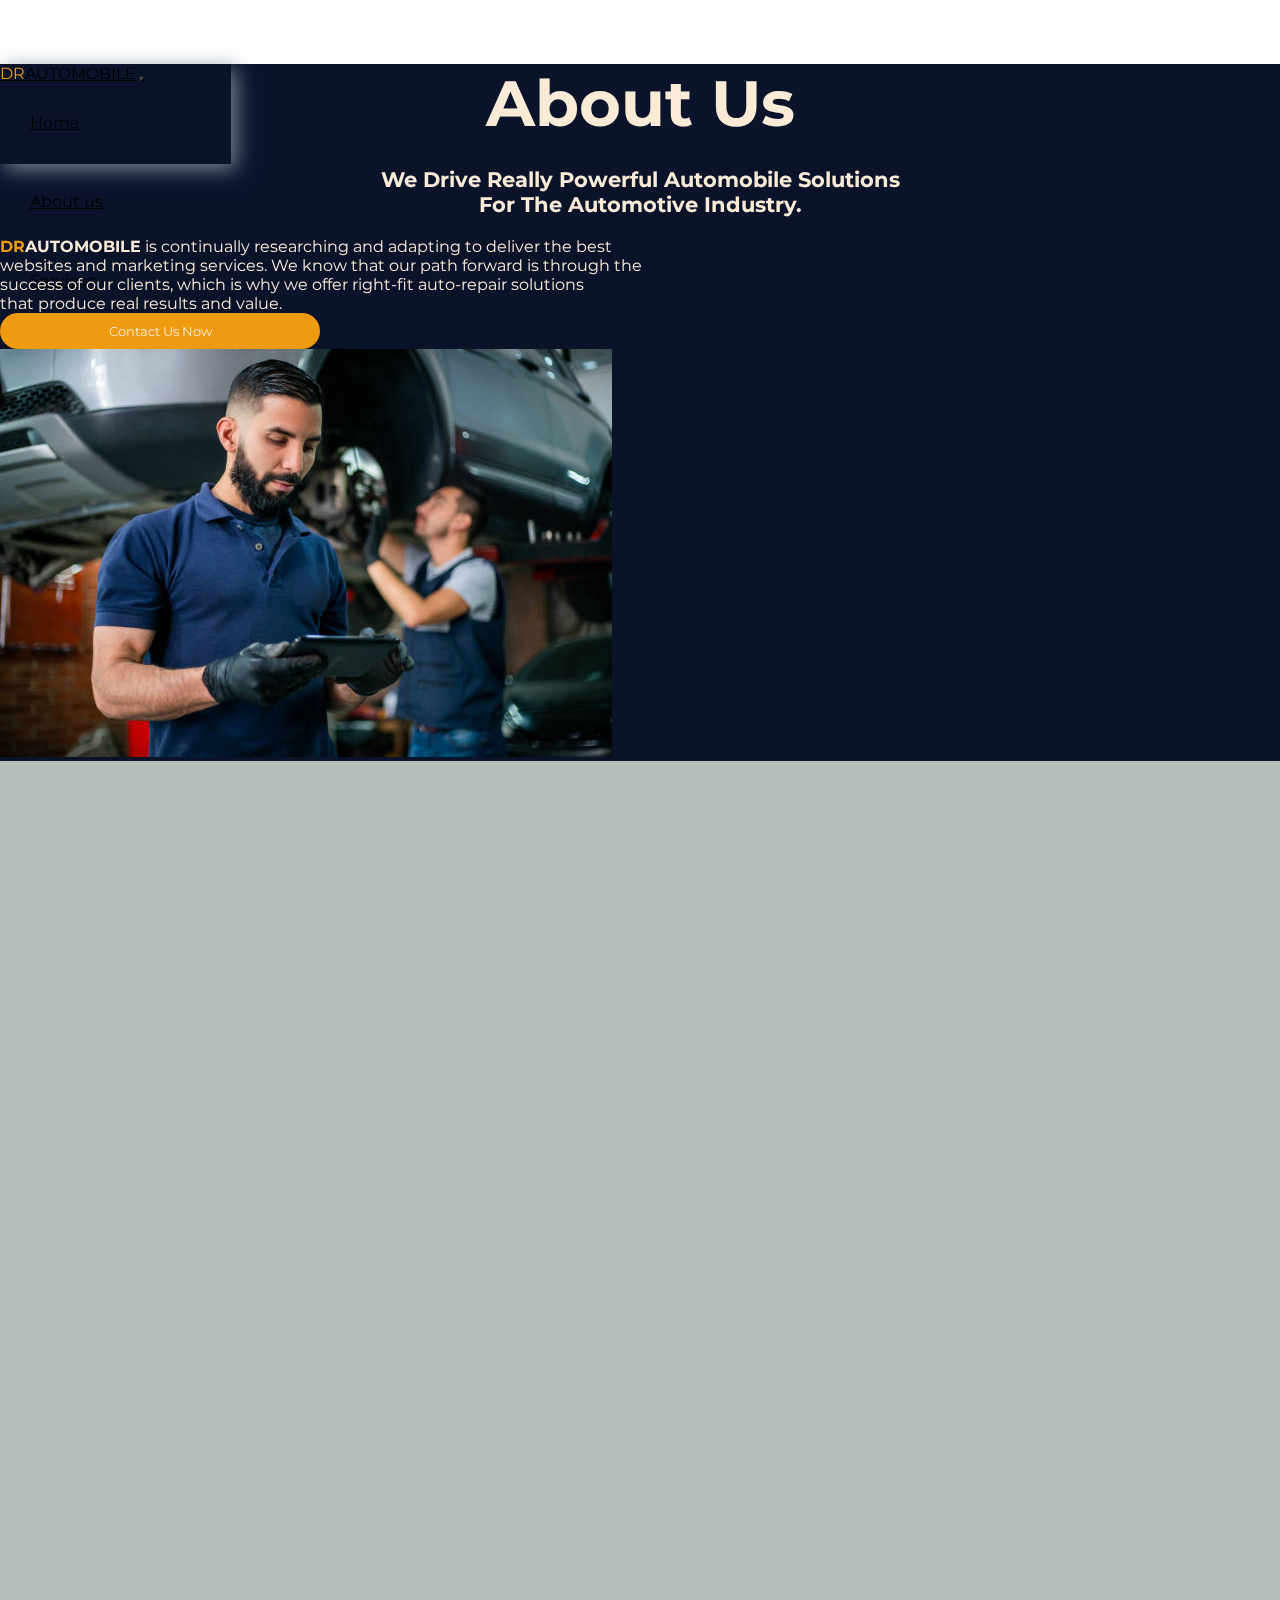
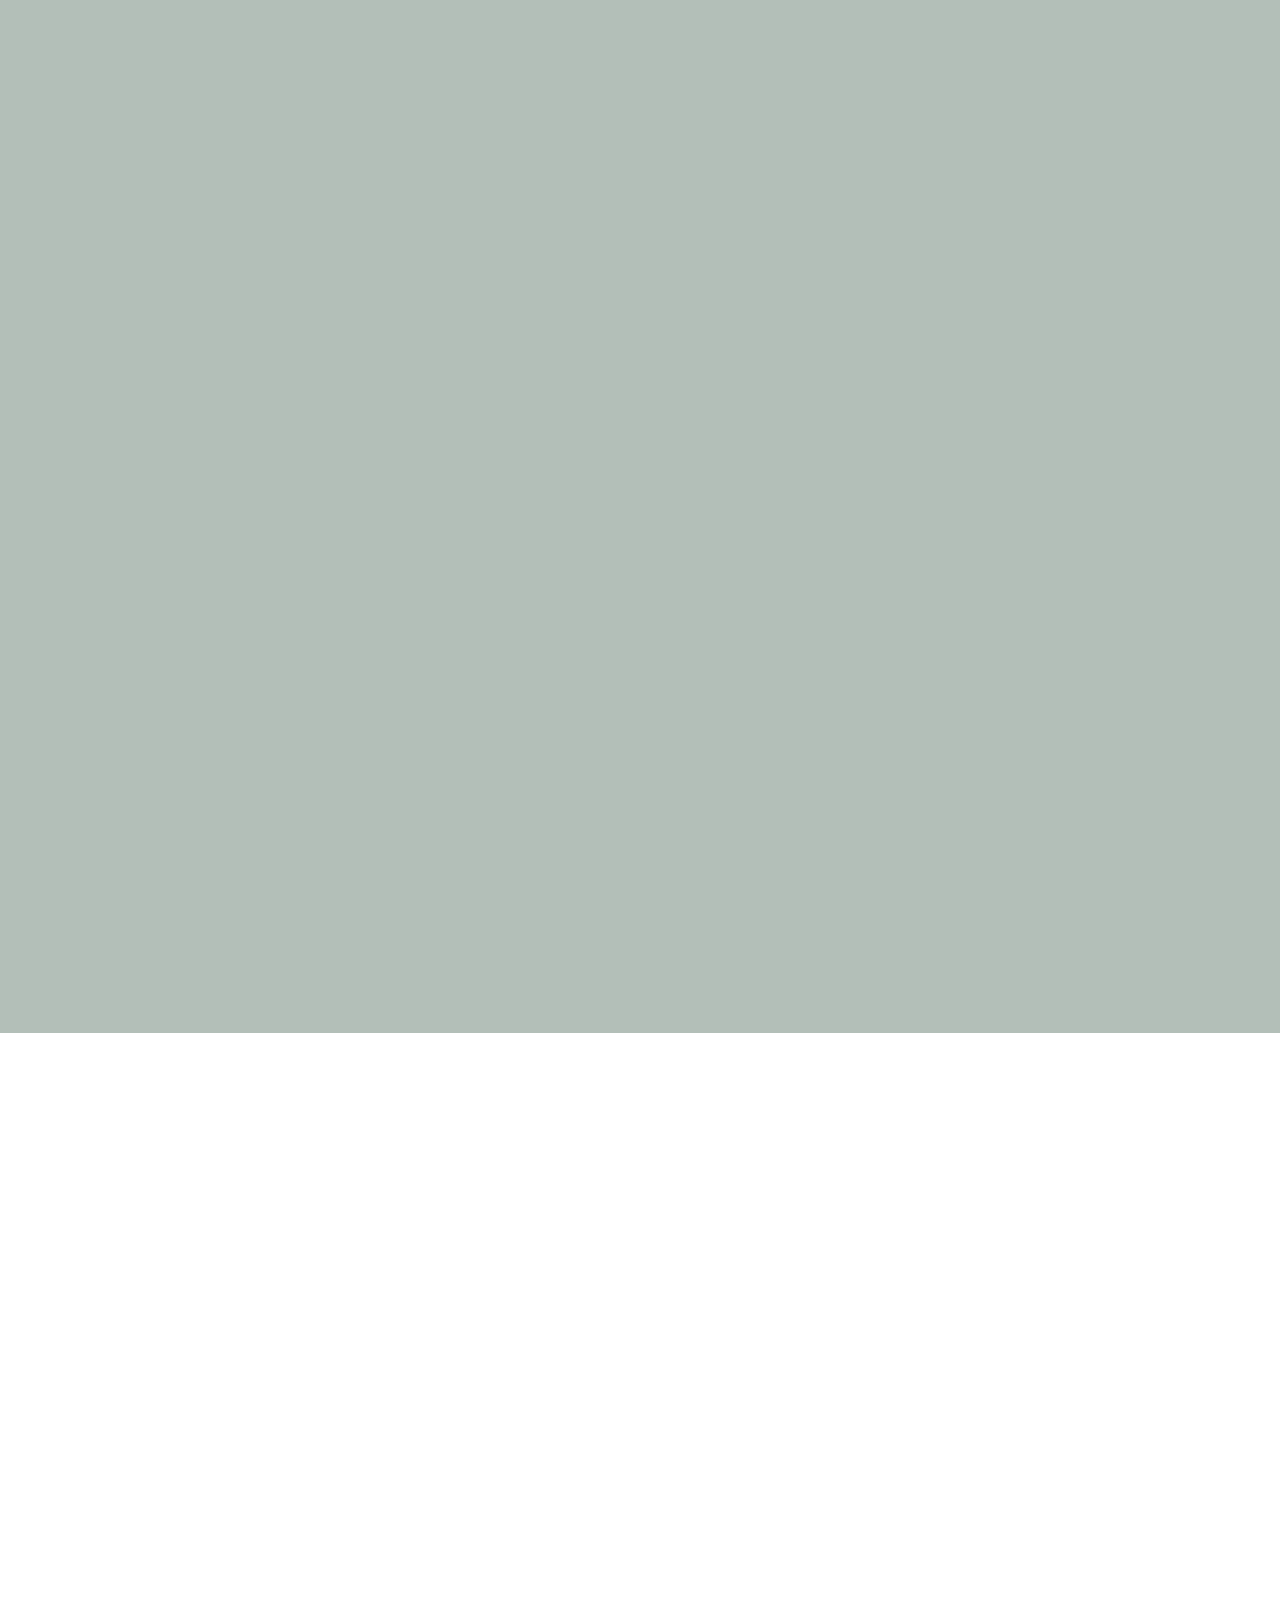
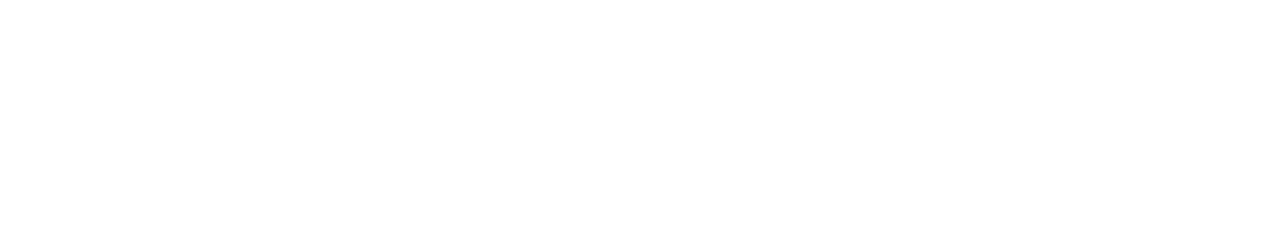
==== about.html @ b2cecc68 "autoshop commit" ====
<!doctype html>
<html lang="en">
  <head>
    <!-- Required meta tags -->
    <meta charset="utf-8">
    <meta name="viewport" content="width=device-width, initial-scale=1">
    <meta name= "keywords" content= "repair, motors, hire, servicing, cars rentals, car partnership, automobile company, DRAUTOMBILE.">
	<meta name= "Description" content= "We started our mechanic with one goal in mind-delivering outstanding repaire services from simple diagonistic to complex work, our team of professionals will review your vehicle in order to pinpoint problems and get you safetly back on the road.">
	<meta name= "author" content= "Mr Kay">

    <!-- Bootstrap CSS -->
    <link href="https://cdn.jsdelivr.net/npm/bootstrap@5.1.3/dist/css/bootstrap.min.css" rel="stylesheet" integrity="sha384-1BmE4kWBq78iYhFldvKuhfTAU6auU8tT94WrHftjDbrCEXSU1oBoqyl2QvZ6jIW3" crossorigin="anonymous">

    <!-- fonts -->
    <link rel="preconnect" href="https://fonts.googleapis.com">
    <link rel="preconnect" href="https://fonts.gstatic.com" crossorigin>
    <link href="https://fonts.googleapis.com/css2?family=Montserrat:ital,wght@0,400;
    0,500;1,500&family=Roboto+Slab:wght@200;300;600&family=Roboto:ital,wght@0,700;1,
    100;1,300&display=swap" rel="stylesheet">

    <link href='https://unpkg.com/boxicons@2.1.4/css/boxicons.min.css' rel='stylesheet'>

    <!-- css -->
    <link href="https://unpkg.com/aos@2.3.1/dist/aos.css" rel="stylesheet">
    <link rel="stylesheet" href="css/auto.css" type="text/css">
    <link rel="stylesheet" href="css/query.css">

    <title>Auto Shop</title>
  </head>
  <body>
    	<!--- Navigation section --->
		<section>
            <nav class="navbar navbar-expand-lg">
                <div class="container">
                  <a class="navbar-brand" href="index.html"><span>DR</span>AUTOMOBILE</a>
                  <button class="navbar-toggler" type="button" data-bs-toggle="collapse" data-bs-target="#navbarNav" aria-controls="navbarNav" aria-expanded="false" aria-label="Toggle navigation">
                    <span class="navbar-toggler-icon"></span>
                  </button>
                  <div class="collapse navbar-collapse" id="navbarNav">
                    <ul class="navbar-nav mx-auto">
                      <li class="nav-item">
                        <a class="nav-link active" aria-current="page" href="index.html">Home</a>
                      </li>
                      <li class="nav-item">
                        <a class="nav-link" href="about.html">About us</a>
                      </li>
                      <li class="nav-item">
                        <a class="nav-link" href="services.html">Services</a>
                      </li>
                    </ul>
                    <div class= "number">
                        <p>Drautomile@gmail.com</p>
                    </div>
                  </div>
                </div>
              </nav>
            </section>	

        <!-- about section -->
        <section class="about-us">
            <div class="container">
                <div class="row">
                    <div class="col-md-6">
                        <div class= "text-center">
                            <div class= "about-text"  data-aos="fade-right">
                                <h2 class= "about">About Us</h2>
                                <h5>We Drive Really Powerful Automobile Solutions<br> For The Automotive Industry.</h5>
                                <p class="para2">
                                    <b><span>DR</span>AUTOMOBILE</b> is continually researching and adapting to deliver the best<br>
                                    websites and marketing services. We know that our path forward is through the<br>
                                    success of our clients, which is why we offer right-fit auto-repair solutions<br>
                                    that produce real results and value. 
                                </p>
                                <a href= "services.html"><input type= "button" value= "Contact Us Now" class= "button mb-3"></a>
                            </div>
                        </div>
                    </div>
                    <div class="col-md-6"  data-aos="fade-left">
                        <img src= "images/about1.jpg" alt= "about photo" class="img-fluid img">   
                    </div>
                </div>
            </div>
        </section>

        <!-- about content -->
        <section class="about-content">
            <div class="container">
                <div class="row" data-aos="fade-up">
                    <div class="col-md">
                        <div class= "text">
                            <h3 class="text-title">Who We Are</h3>
                            <p>
                                We started our mechanic with one goal in mind-delivering outstanding repaire services<br>
                                from simple diagonistic to complex work, our team of professionals will review your<br>
                                vehicle in order to pinpoint problems and get you safetly back on the road. we gura-<br>
                                nty transpareancy throughout the process and provide top quality work at fair price.
                            </p>
                        </div>
                    </div>
                </div>
                <div class="row g-3" data-aos="fade-up">
                    <h2 class="team-head">Our Experts</h2>
                    <div class="col-md-3">
                        <div class="team_members">
                            <img src="images/team7.jpg" class="img-fluid" alt="...">
                            <div class="titles">
                                <h5 class="card-title">Carol Benson</h5>
                                <p class="card-text text-center">PR Manager</p>
                                <div class="icons">
                                    <i class='bx bxl-facebook-circle icon'></i>
                                    <i class='bx bxl-instagram icon'></i>
                                    <i class='bx bxl-twitter icon'></i>
                                </div>
                            </div>
                        </div>
            
                    </div>
                    <div class="col-md-3">
                        <div class="team_members">
                            <img src="images/team6.jpg" class="img-fluid" alt="...">
                            <div class="titles">
                                <h5 class="card-title">Amaka Andrew</h5>
                                <p class="card-text text-center">Front Desk</p>
                                <div class="icons">
                                    <i class='bx bxl-facebook-circle icon'></i>
                                    <i class='bx bxl-instagram icon'></i>
                                    <i class='bx bxl-twitter icon'></i>
                                </div>
                            </div>
                        </div>
                       
                    </div>
                    <div class="col-md-3">
                        <div class="team_members">
                            <img src="images/team4.jpg" class="img-fluid" alt="...">
                            <div class="titles">
                                <h5 class="card-title">Clark Philips</h5>
                                <p class="card-text text-center">Interior Designer</p>
                                <div class="icons">
                                    <i class='bx bxl-facebook-circle icon'></i>
                                    <i class='bx bxl-instagram icon'></i>
                                    <i class='bx bxl-twitter icon'></i>
                                </div>
                            </div>
                        </div>
                       
                    </div>
                    <div class="col-md-3">
                        <div class="team_members">
                            <img src="images/team5.jpg" class="img-fluid" alt="...">
                            <div class="titles">
                                <h5 class="card-title">Ryan James</h5>
                                <p class="card-text text-center">CEO</p>
                                <div class="icons">
                                    <i class='bx bxl-facebook-circle icon'></i>
                                    <i class='bx bxl-instagram icon'></i>
                                    <i class='bx bxl-twitter icon'></i>
                                </div>
                            </div>
                        </div>
                       
                    </div>
                </div>
            </div>
        </section>
      
        <!--- footer section --->
		<section class="footer_content" data-aos="fade-up">
			<footer>
				<div class="container">
					<div class="row">
						<div class="col-md-4 mt-4">
							<h4>Our Services</h4>
							<p>Mechanics</p>
							<p>Car Checks</p>
							<p>Oil and Breaks Check</p>
							<p>Breakdown Service</p>
							<p>Tire Change</p>
							<p>Battery Change</p>
						</div>
						<div class="col-md-4 mt-4">
							<h4>opening Hours</h4>
							<p>Mon-Fri: 7am - 11pm</p>
							<p>Sat-Sun: 8am - 3pm</p>
							<i class='bx bxl-facebook-circle icon'></i>
							<i class='bx bxl-instagram icon'></i>
							<i class='bx bxl-twitter icon'></i>
						</div>
						<div class="col-md-4 mt-4">
							<h4>Contact Us</h4>
							<p>longman Street New Extention<br>
								Nigeria.
							</p>
							<p>tel: +223 098-989<br>
									+223 543-878
							</p>
							<b class= "bold"><p><span>DR</span>AUTOMOBILE</p></b>
						</div>
					</div>
				</div>
			</footer>
		</section>	
    
    <!-- Option 1: Bootstrap Bundle with Popper -->
    <script src="https://cdn.jsdelivr.net/npm/bootstrap@5.1.3/dist/js/bootstrap.bundle.min.js" integrity="sha384-ka7Sk0Gln4gmtz2MlQnikT1wXgYsOg+OMhuP+IlRH9sENBO0LRn5q+8nbTov4+1p" crossorigin="anonymous"></script>
    <script src="https://unpkg.com/aos@2.3.1/dist/aos.js"></script>
    <script>
        AOS.init();
    </script>
  </body>
</html>
---- css/auto.css ----
/*Kay Koddit*/
*{
	padding: 0;
	margin: 0;
	box-sizing: border-box;
	font-family: Montserrat, "roboto-slab", roboto;
}

html{
    scroll-behavior: smooth;
}

/*navigation section*/
.navbar-toggler{
    background-color: #ef9b0f;
}
nav{
	height: 100px;
	box-shadow: 5px 5px 20px lightslategrey;
	position: fixed;
}
.navbar-brand{
	color: #000;
}
.navbar-brand:hover{
	color: #000;
}

.nav-item a{
	color: #000;
}
.nav-item a:hover{
	color: #ef9b0f;
}
ul li{
	
	padding: 30px;
}

span{
	color: #ef9b0f;
}

.logo{
	padding: 20px;
}

.number{
	padding: 20px;
	color: #000;
	cursor: pointer;
}

button a{
	text-decoration: none;
	color: #000;
}
button a:hover{
	color: antiquewhite;
}
.banner{
	height: 400px;
	background-image:url('../images/bannerone.jpg');
	background-repeat: no-repeat;
	background-size: cover;
	/* background-position: left top; */
	background-attachment: fixed;
}

.overlay{
	height: 400px;
	background-color: rgba(0, 0, 0, 0.6);
}

.mechanic{
	text-align: center;
	margin-top: 2em;
	color: white;
	font-size: 4em;
	text-shadow: 5px 5px 10px #020202;
}

.wrapper{
	display: flex;
	justify-content: center;
}
.wrapper{
	background-color: #0B132B;
	height: 165px;
}

.box{
	color: #fff;
	font-size: 24px;
	text-align: center;

}

.color1{
	background-color: #F8F7F9;
	color: #000;
}

.color2{
	background-color: #b3bfb8;
	color: #000;
}

.color3{
	background-color: #7e8d85;
	color: #000;
}

i{
	margin-top: 30px;
	
}

.boxtag{
	margin-top: 40px;
	font-weight: 300;
}

/*content section*/
.content{
    color: antiquewhite;
	padding-top: 10px;
	min-height: 300px;
	text-align: center;
	background-color: #1C2541;
}

h3{
	font-size: 32px;
	margin-top: 40px;
}

.para1{
	margin-top: 30px;
	font-size: 18px;
}

.btns{
	padding: 15px;
	width: 15%;
	margin-top: 25px;
	border-radius: 30px;
	border: none;
	background-color: #ef9b0f;
	margin-bottom: 10px;
}

button:hover{
	border: 1px solid #ef9b0f;
	background-color: transparent;
	color: antiquewhite;
}

/*footer section*/

footer{
	text-align: center;
}
hr{
	width: 80%;
	margin: auto !important;
}

.footer_content{

 bottom: 0;

	background-color: #0B132B;
	color: antiquewhite;	
}

h4{
	font-size: 1.5em;
	margin-top: 30px;
}

p{
	margin-top: 20px;
}

.icon{
	width: 30px;
	text-align: center;
	font-size: 30px;
}


/*About section*/
.about-content{
    background-color: #7D7C7A;
}
.img{
    height: 100%;
}
.about-us{
	background-color: #0B132B;
    color: antiquewhite;
}

.about{
	text-align: center;
	margin-top: 4rem;
	color: antiquewhite;
	font-size: 4em;
	text-shadow: 5px 5px 10px transparent;
}

h5{
    font-size: 1.3em;
	margin-top: 1.2em;
	text-align: center;
}

.para2{
    text-align: start;
	font-size: 1em;
}

.button{
    color: antiquewhite;
    padding: 10px;
	width: 25%;
	border-radius: 30px;
	border: none;
	background-color: #ef9b0f;
}

.button:hover{
    border: 2px solid #ef9b0f;
	background-color: transparent;
	color: #ef9b0f;
}

.about-content{
	background-color: #b3bfb8;
	text-align: center;
	padding-top: 20px;
}
.text{
    text-align: center;
}
.team-head{
    font-weight: 700;
    text-shadow: 2px 2px 2px #7D7C7A;
}

.team_members{
    position: relative;
}

.titles{
    width: 100%;
    height: 100%;
    left: 0;
    top: 0;
    position: absolute;
    background: rgba(0, 0, 0, 0.6);
    opacity: 0;
    transition: 0.6s;
}
.titles:hover{
    opacity: 1;
}
.titles > *{
    transform: translateY(10px);
    transition: 0.6s
}
.titles:hover > *{
    transform: translateY(0px);
}
.titles .icons{
    color: antiquewhite;
}
.titles .card-title{
    color: antiquewhite;
}
.titles .card-text{
    color: antiquewhite;
}
.section{
    background-color: #ef9b0f;
    color: antiquewhite;
    
}


/*service section*/

.banner2{
	height: 400px;
	background-image:url('../images/bvb.jpg');
	background-repeat: no-repeat;
	background-size: cover;
	/* background-position: left top; */
	background-attachment: fixed;
	
}

.overlay{
	height: 100%;
	background-color: rgba(0, 0, 0, 0.7);
	padding: 0px;
	margin: 0px;
}

/*service section*/
.service-head{
	color: #fff;
	text-align: center;
	padding-top: 5em;
	font-size: 30px;
	padding-bottom: 20px;

}

 .service-items{
	background-color: #0B132B;
    color: antiquewhite;
}
.param{
    text-align: center;
}
/*
.service-items:hover{
	box-shadow: 5px 5px 30px #7e8d85;
}

.service-section{
	padding-top: 40px;
	background-color: #b3bfb8;
} */

.service-header{
	text-align: center;
	font-size: 3em;
	text-shadow: 2px 2px 2px #7D7C7A;
}

.service{
	padding-top: 30px;
}

.service-heading{
	font-weight: 400px;
}


.contact-header{
	padding-top: 30px;
	text-align: center;
	font-size: 3em;
	text-shadow: 5px 5px 10px transparent;
}
---- css/query.css ----
@media(max-width: 500px){
    .banner{
        height: 400px;
        background-image:url('../images/eeet.jpg');
        background-repeat: no-repeat;
        background-size: cover;
        /* background-position: left top; */
        background-attachment: fixed;
    }

    .number{
        color: #fff;
        font-size: 1.3em;
    }
    .mechanic{
        margin-top: 10rem;
        font-size: 2em;
    }
    .nav-item a{
        font-size: 1.3em;
        color: #fff;
    }
    .nav-item a:hover{
        color: #ef9b0f;
    }
    .content{
        margin-top: 18rem;
    }
    .para1{
        text-align: start;
    }
    .btns{
        width: 40%;
    }

    /* about us */
    h5{
        font-size: 1.2em;
    }
    .about{
        font-size: 2.5em;
    }
    .para2{
        font-size: 1.1em;
    }
    .button{
        width: 35%;
    }
    .text{
        text-align: start;
    }
    .text-title{
        text-align: center;
    }
    .contact-btn{
        margin-bottom: 1em;
    }
}
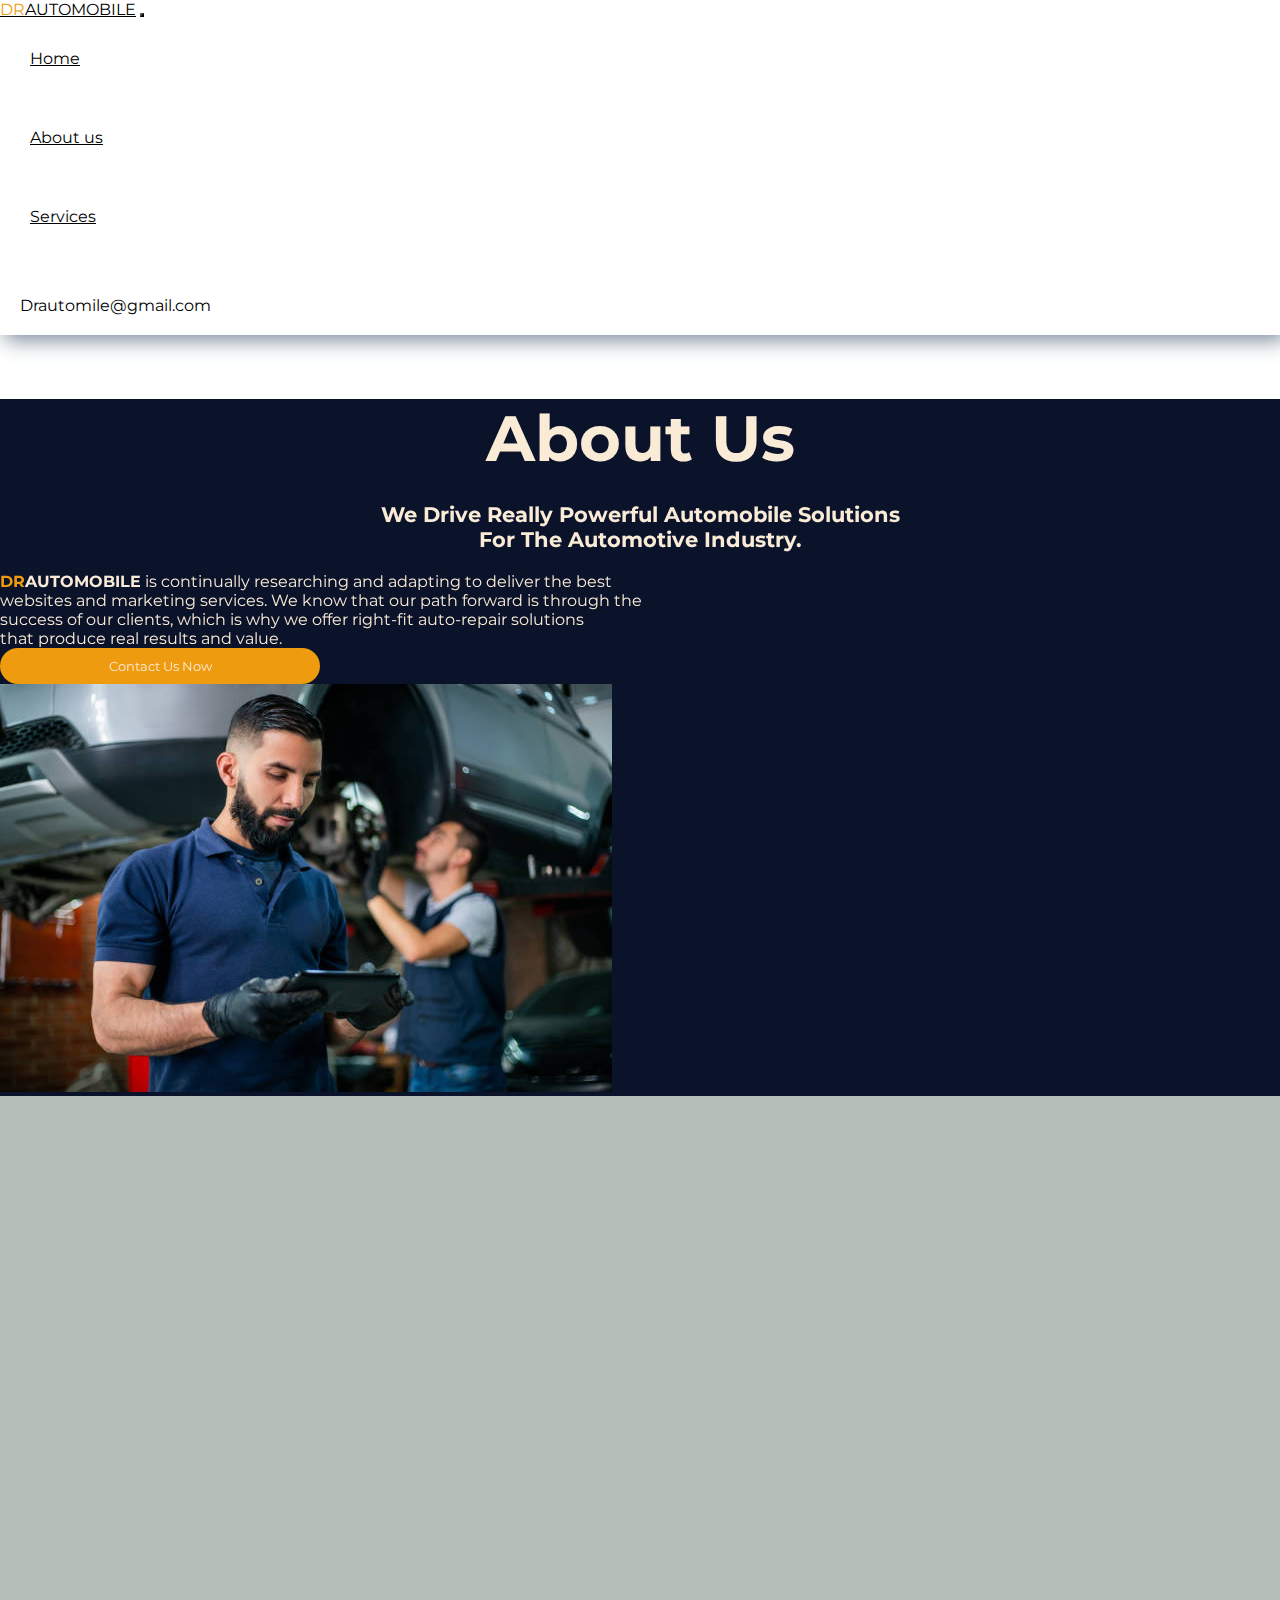
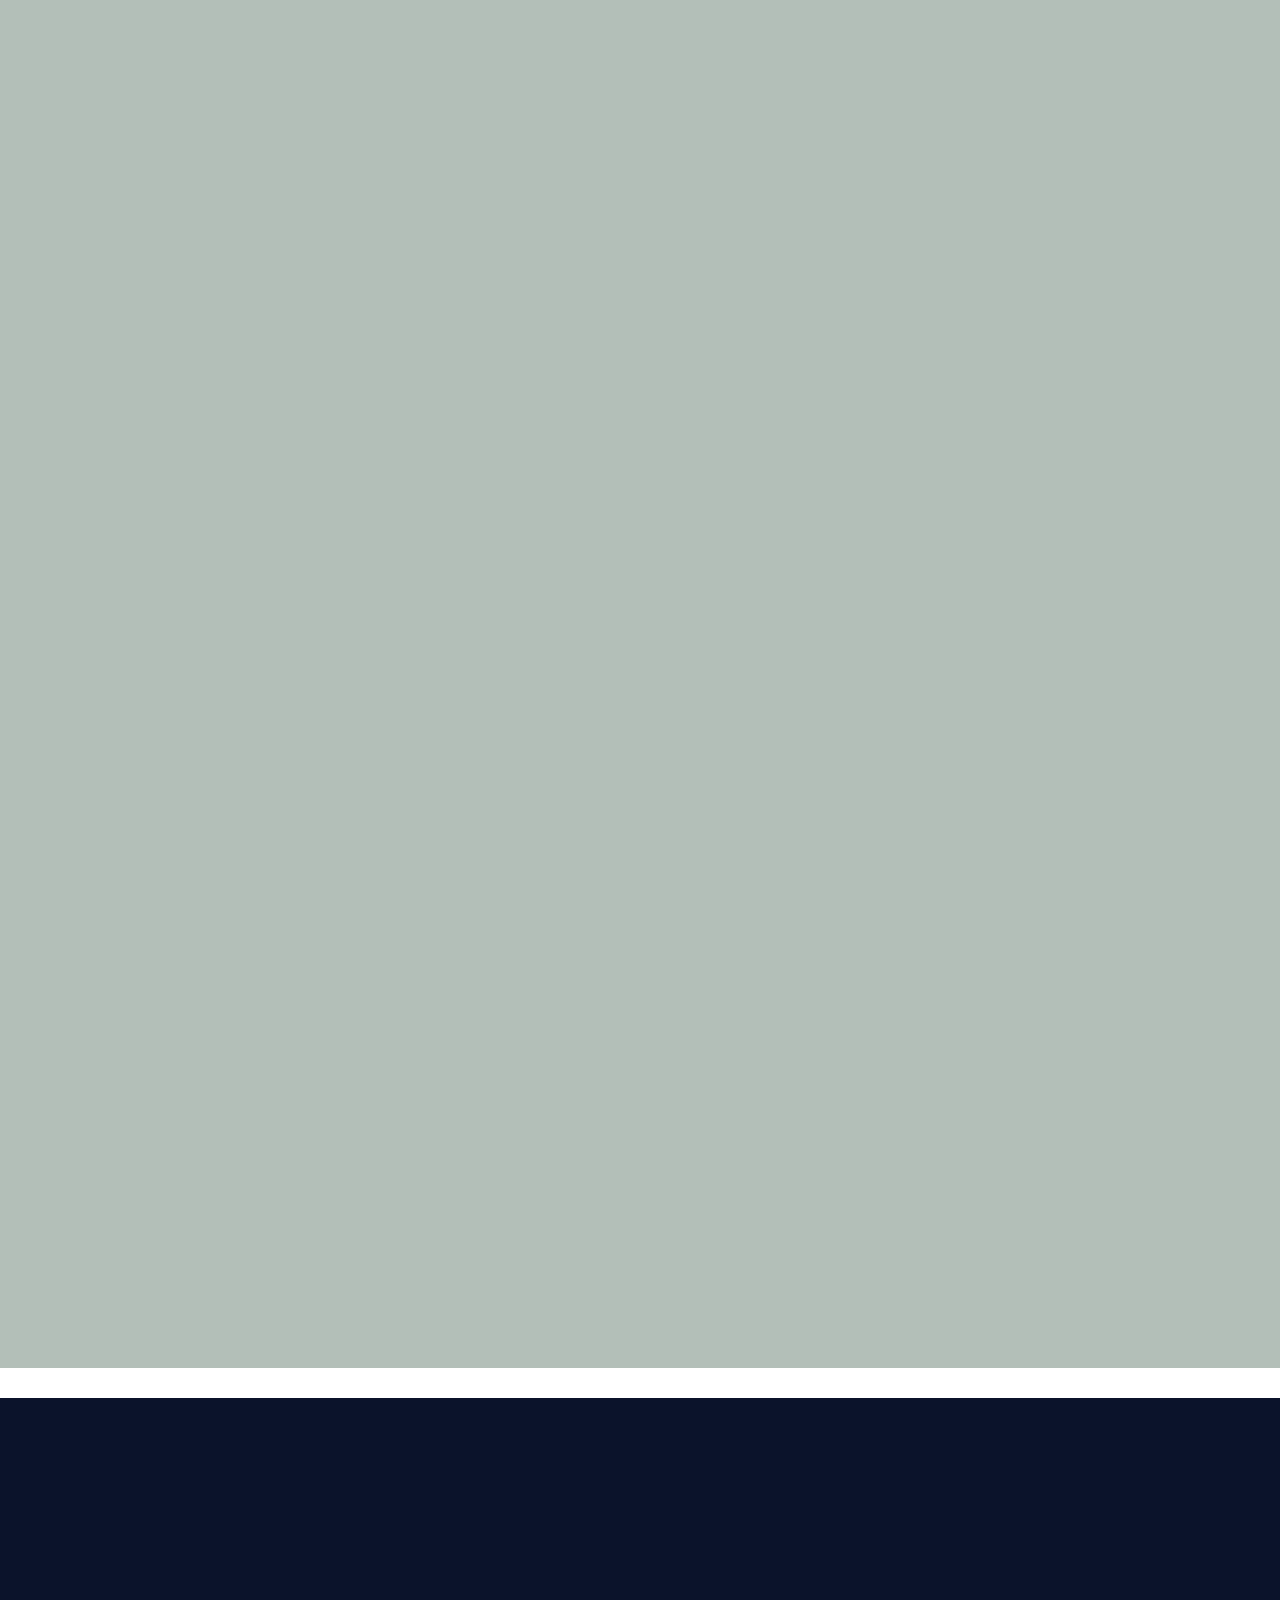
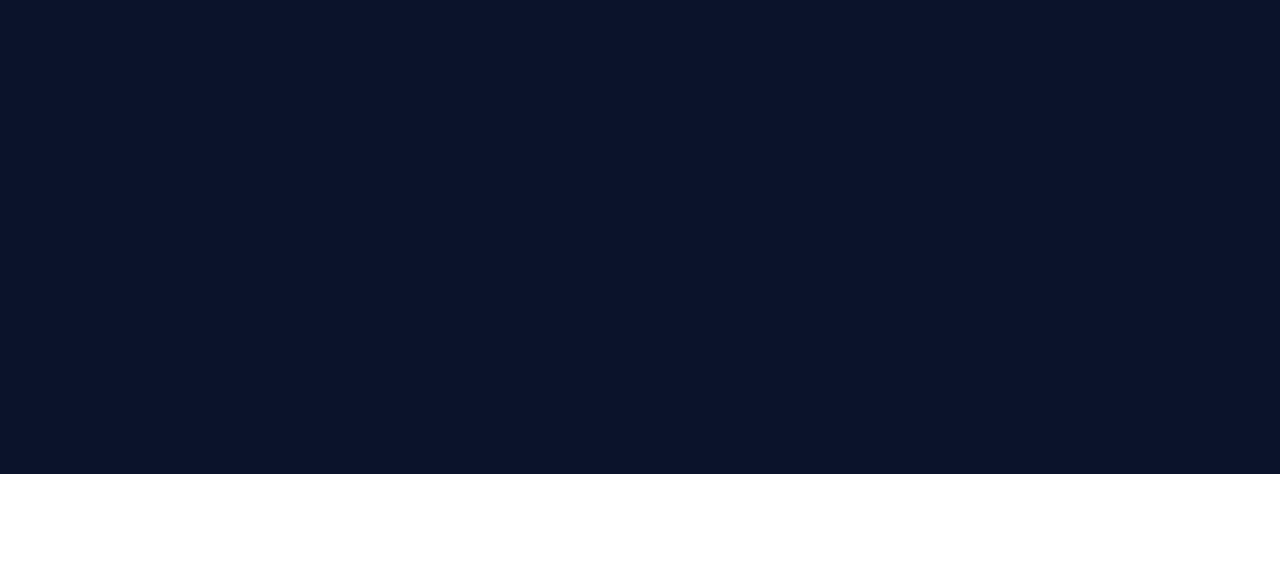
==== commit 616837e8: "autoshop second commit" ====
--- a/about.html
+++ b/about.html
@@ -30,26 +30,26 @@
   <body>
     	<!--- Navigation section --->
 		<section>
-            <nav class="navbar navbar-expand-lg">
+            <nav class="navbar navbar-expand-lg bg-about">
                 <div class="container">
-                  <a class="navbar-brand" href="index.html"><span>DR</span>AUTOMOBILE</a>
+                  <a class="navbar-brand navbar-logo" href="index.html"><span class="about-span">DR</span>AUTOMOBILE</a>
                   <button class="navbar-toggler" type="button" data-bs-toggle="collapse" data-bs-target="#navbarNav" aria-controls="navbarNav" aria-expanded="false" aria-label="Toggle navigation">
                     <span class="navbar-toggler-icon"></span>
                   </button>
-                  <div class="collapse navbar-collapse" id="navbarNav">
-                    <ul class="navbar-nav mx-auto">
-                      <li class="nav-item">
+                  <div class="collapse navbar-collapse bg" id="navbarNav">
+                    <ul class="navbar-nav mx-auto nav-content">
+                      <li class="nav-item item">
                         <a class="nav-link active" aria-current="page" href="index.html">Home</a>
                       </li>
-                      <li class="nav-item">
+                      <li class="nav-item item">
                         <a class="nav-link" href="about.html">About us</a>
                       </li>
-                      <li class="nav-item">
+                      <li class="nav-item item">
                         <a class="nav-link" href="services.html">Services</a>
                       </li>
                     </ul>
                     <div class= "number">
-                        <p>Drautomile@gmail.com</p>
+                        <p class="email about-email">Drautomile@gmail.com</p>
                     </div>
                   </div>
                 </div>
@@ -62,7 +62,7 @@
                 <div class="row">
                     <div class="col-md-6">
                         <div class= "text-center">
-                            <div class= "about-text"  data-aos="fade-right">
+                            <div class= "about-text" data-aos="zoom-in">
                                 <h2 class= "about">About Us</h2>
                                 <h5>We Drive Really Powerful Automobile Solutions<br> For The Automotive Industry.</h5>
                                 <p class="para2">
@@ -75,8 +75,10 @@
                             </div>
                         </div>
                     </div>
-                    <div class="col-md-6"  data-aos="fade-left">
-                        <img src= "images/about1.jpg" alt= "about photo" class="img-fluid img">   
+                    <div class="col-md-6">
+                        <div class="image" data-aos="zoom-in-up">
+                            <img src="images/about1.jpg" class="img-fluid" alt="...">
+                        </div>
                     </div>
                 </div>
             </div>
@@ -165,10 +167,10 @@
         </section>
       
         <!--- footer section --->
-		<section class="footer_content" data-aos="fade-up">
+		<section class="footer_content">
 			<footer>
 				<div class="container">
-					<div class="row">
+					<div class="row" data-aos="fade-up">
 						<div class="col-md-4 mt-4">
 							<h4>Our Services</h4>
 							<p>Mechanics</p>
--- a/css/auto.css
+++ b/css/auto.css
@@ -5,19 +5,15 @@
 	box-sizing: border-box;
 	font-family: Montserrat, "roboto-slab", roboto;
 }
-
-html{
-    scroll-behavior: smooth;
-}
-
 /*navigation section*/
 .navbar-toggler{
     background-color: #ef9b0f;
 }
+.navbar-toggler:focus{
+	box-shadow: none;
+}
 nav{
-	height: 100px;
 	box-shadow: 5px 5px 20px lightslategrey;
-	position: fixed;
 }
 .navbar-brand{
 	color: #000;
@@ -85,7 +81,7 @@
 	justify-content: center;
 }
 .wrapper{
-	background-color: #0B132B;
+	background-color: #0b132b;
 	height: 165px;
 }
 
@@ -194,9 +190,7 @@
 .about-content{
     background-color: #7D7C7A;
 }
-.img{
-    height: 100%;
-}
+
 .about-us{
 	background-color: #0B132B;
     color: antiquewhite;
--- a/css/query.css
+++ b/css/query.css
@@ -1,4 +1,31 @@
 @media(max-width: 500px){
+    nav{
+        background-color: #0b132b;
+    }
+    .email{
+        color: #ef9b0f;
+    }
+    .navbar-brand{
+        color: antiquewhite;
+    }
+    .bg-about{
+        background-color: antiquewhite;
+    }
+    .navbar-logo{
+        color: #0b132b;
+    }
+    .item a{
+        color: #000 !important;
+    }
+    .item a:hover{
+        color: #ef9b0f !important;
+    }
+    .about-email{
+        color: #0b132b;
+    }
+    /* .about-span{
+        color: #0b132b;
+    } */
     .banner{
         height: 400px;
         background-image:url('../images/eeet.jpg');
@@ -18,10 +45,13 @@
     }
     .nav-item a{
         font-size: 1.3em;
-        color: #fff;
+        color: #ef9b0f;
     }
     .nav-item a:hover{
-        color: #ef9b0f;
+        color: #0b132b;
+    }
+    .home-item a:hover{
+        color: antiquewhite !important;
     }
     .content{
         margin-top: 18rem;
@@ -55,4 +85,21 @@
     .contact-btn{
         margin-bottom: 1em;
     }
+}
+@media(max-width: 320px){
+    .button{
+        width: 45%;
+    }
+    .home-heading{
+        font-size: 1.7em;
+    }
+    .btns{
+        width: 45%;
+        padding: 10px;
+    }
+}
+@media(max-width: 768px){
+    .contact-btn{
+        width: 40%;
+    }
 }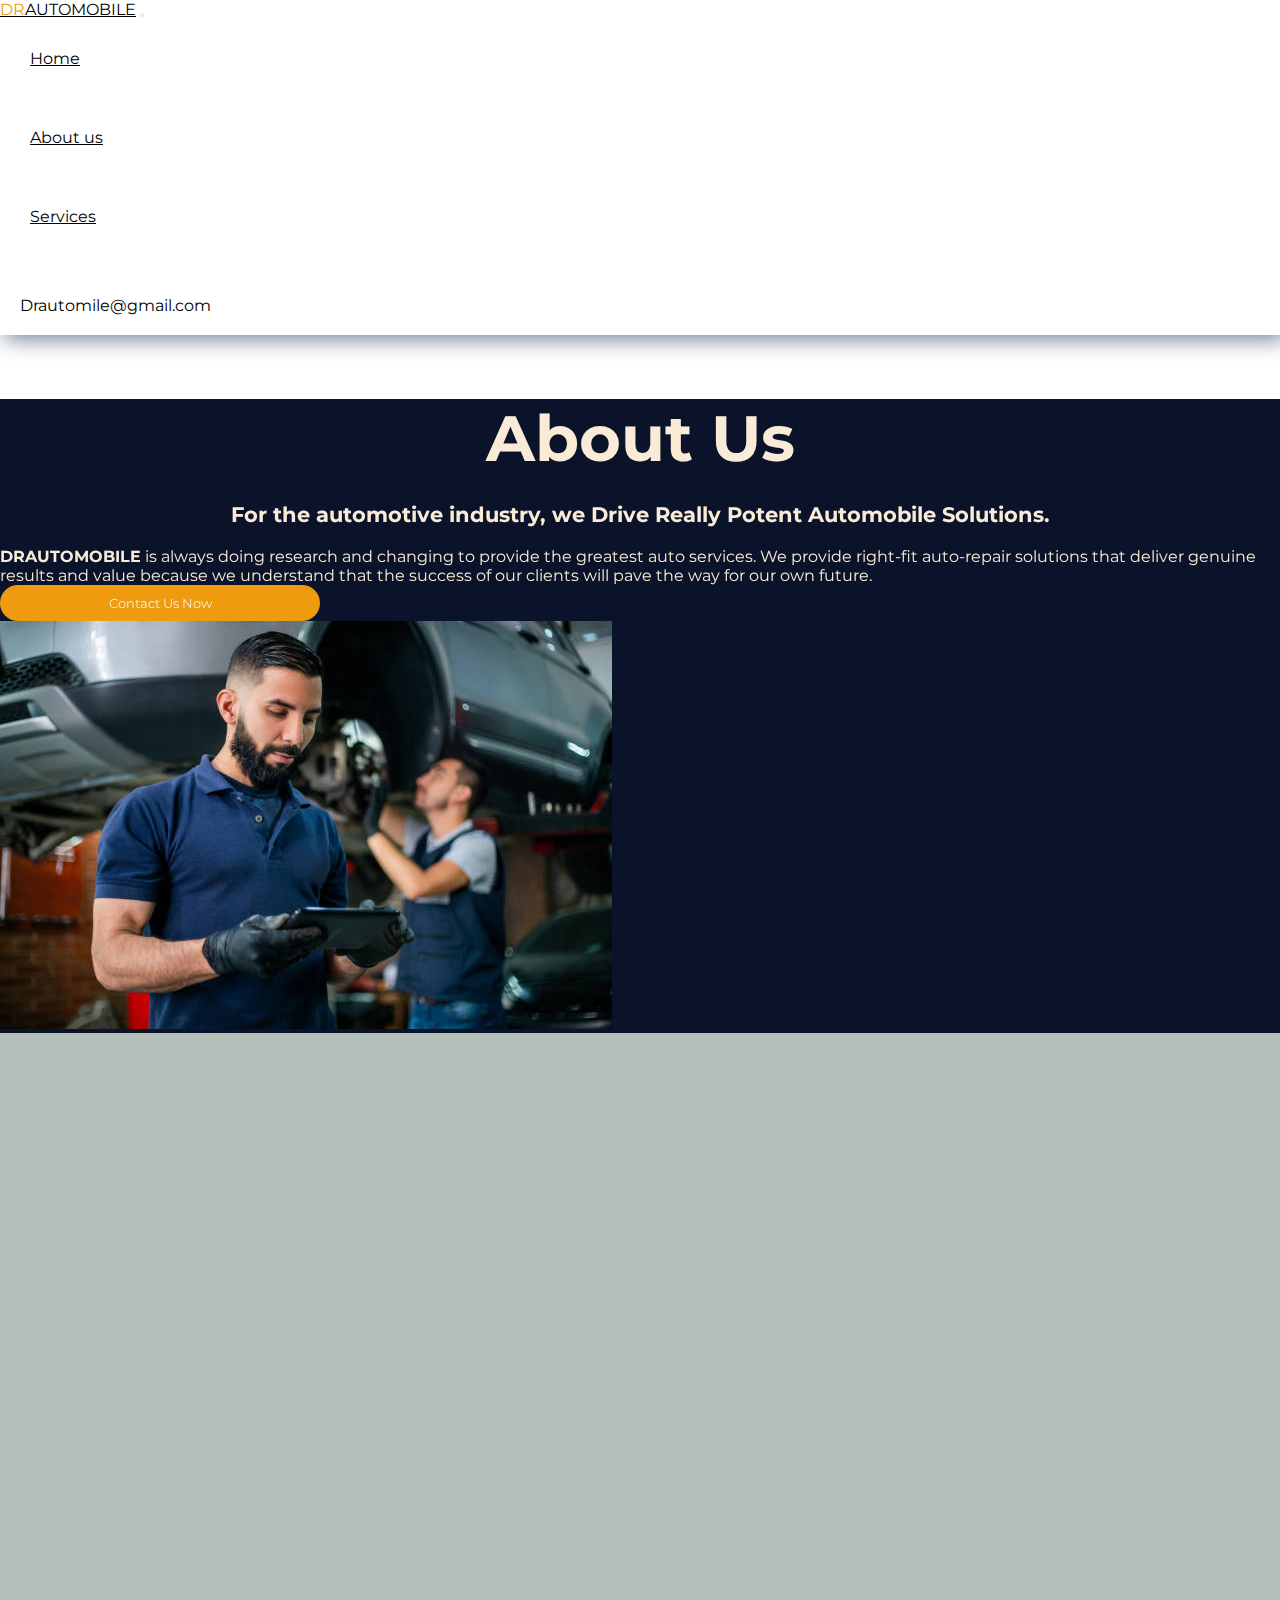
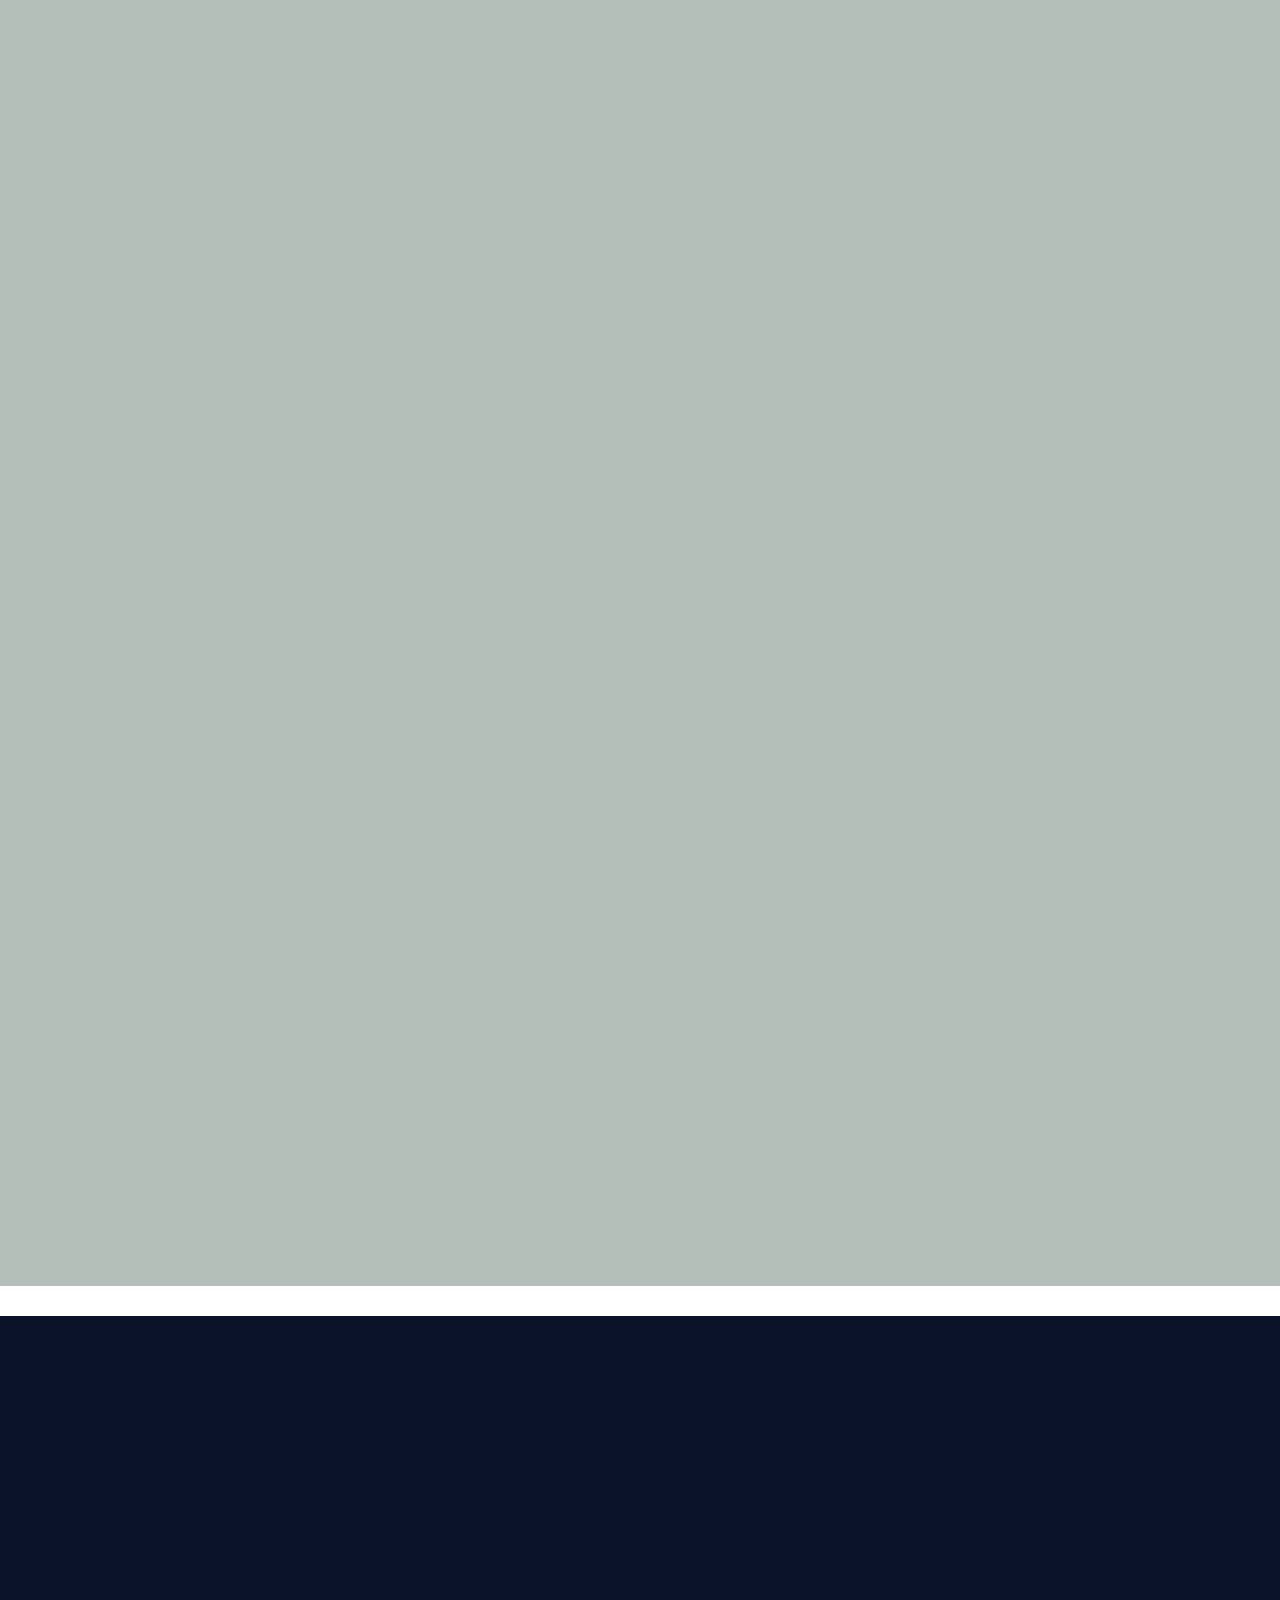
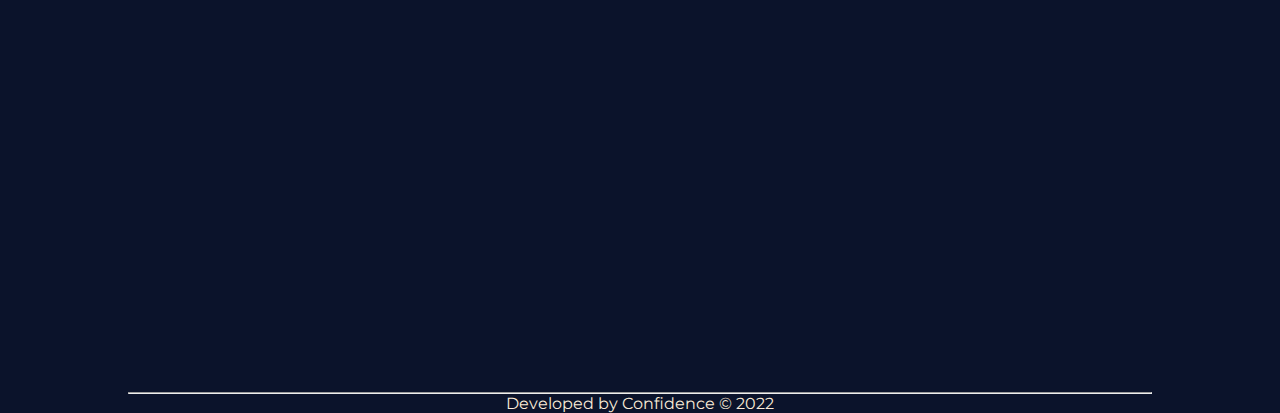
==== commit d23c9ea7: "added new pages" ====
--- a/about.html
+++ b/about.html
@@ -32,7 +32,7 @@
 		<section>
             <nav class="navbar navbar-expand-lg bg-about">
                 <div class="container">
-                  <a class="navbar-brand navbar-logo" href="index.html"><span class="about-span">DR</span>AUTOMOBILE</a>
+                  <a class="navbar-brand navbar-logo" href="index.html"><span class="about-span logo-name">DR</span>AUTOMOBILE</a>
                   <button class="navbar-toggler" type="button" data-bs-toggle="collapse" data-bs-target="#navbarNav" aria-controls="navbarNav" aria-expanded="false" aria-label="Toggle navigation">
                     <span class="navbar-toggler-icon"></span>
                   </button>
@@ -64,12 +64,9 @@
                         <div class= "text-center">
                             <div class= "about-text" data-aos="zoom-in">
                                 <h2 class= "about">About Us</h2>
-                                <h5>We Drive Really Powerful Automobile Solutions<br> For The Automotive Industry.</h5>
+                                <h5>For the automotive industry, we Drive Really Potent Automobile Solutions.</h5>
                                 <p class="para2">
-                                    <b><span>DR</span>AUTOMOBILE</b> is continually researching and adapting to deliver the best<br>
-                                    websites and marketing services. We know that our path forward is through the<br>
-                                    success of our clients, which is why we offer right-fit auto-repair solutions<br>
-                                    that produce real results and value. 
+                                    <b><span>DR</span>AUTOMOBILE</b> is always doing research and changing to provide the greatest auto services. We provide right-fit auto-repair solutions that deliver genuine results and value because we understand that the success of our clients will pave the way for our own future.
                                 </p>
                                 <a href= "services.html"><input type= "button" value= "Contact Us Now" class= "button mb-3"></a>
                             </div>
@@ -92,10 +89,7 @@
                         <div class= "text">
                             <h3 class="text-title">Who We Are</h3>
                             <p>
-                                We started our mechanic with one goal in mind-delivering outstanding repaire services<br>
-                                from simple diagonistic to complex work, our team of professionals will review your<br>
-                                vehicle in order to pinpoint problems and get you safetly back on the road. we gura-<br>
-                                nty transpareancy throughout the process and provide top quality work at fair price.
+                                Our team of professionals will examine your car to identify issues and get you safely back on the road. When we first opened our shop, we had one objective in mind: to provide excellent repair services for everything from straightforward DIY projects to intricate labor. We promise complete transparency throughout the process and deliver excellent work at competitive prices.
                             </p>
                         </div>
                     </div>
@@ -170,7 +164,7 @@
 		<section class="footer_content">
 			<footer>
 				<div class="container">
-					<div class="row" data-aos="fade-up">
+					<div class="row" data-aos="zoom-in">
 						<div class="col-md-4 mt-4">
 							<h4>Our Services</h4>
 							<p>Mechanics</p>
@@ -200,6 +194,8 @@
 						</div>
 					</div>
 				</div>
+                <hr>
+				<span>Developed by Confidence &copy; 2022</span>
 			</footer>
 		</section>	
     
--- a/css/auto.css
+++ b/css/auto.css
@@ -6,12 +6,13 @@
 	font-family: Montserrat, "roboto-slab", roboto;
 }
 /*navigation section*/
-.navbar-toggler{
-    background-color: #ef9b0f;
-}
+.navbar-toggler-icon {
+	background-image: url("data:image/svg+xml;charset=utf8,%3Csvg viewBox='0 0 32 32' xmlns='http://www.w3.org/2000/svg'%3E%3Cpath stroke='rgb(239, 155, 15)' stroke-width='2' stroke-linecap='round' stroke-miterlimit='10' d='M4 8h24M4 16h24M4 24h24'/%3E%3C/svg%3E");
+  }
 .navbar-toggler:focus{
 	box-shadow: none;
-}
+	outline: none;
+}  
 nav{
 	box-shadow: 5px 5px 20px lightslategrey;
 }
@@ -26,14 +27,14 @@
 	color: #000;
 }
 .nav-item a:hover{
-	color: #ef9b0f;
+	color: rgb(239, 155, 15);
 }
 ul li{
 	
 	padding: 30px;
 }
 
-span{
+.logo-name{
 	color: #ef9b0f;
 }
 
@@ -316,6 +317,13 @@
 	background-color: #0B132B;
     color: antiquewhite;
 }
+.service-deet{
+	text-decoration: none;
+	color: antiquewhite;
+}
+.service-deet:hover{
+	color: antiquewhite;
+}
 .param{
     text-align: center;
 }
@@ -351,6 +359,27 @@
 	text-shadow: 5px 5px 10px transparent;
 }
 
-
-
-
+/* more services */
+.engine-para{
+	font-size: 1.5em;
+}
+.engine-para2{
+	font-size: 1.2em;
+}
+.more-services{
+	background-color: #1C2541;
+	color: antiquewhite;
+}
+.engine-ignore{
+	font-weight: bold;
+}
+.engine-contact{
+	text-decoration: none;
+	color: #ef9b0f;
+}
+.engine-contact:hover{
+	color: #ef9b0f;
+}
+
+
+
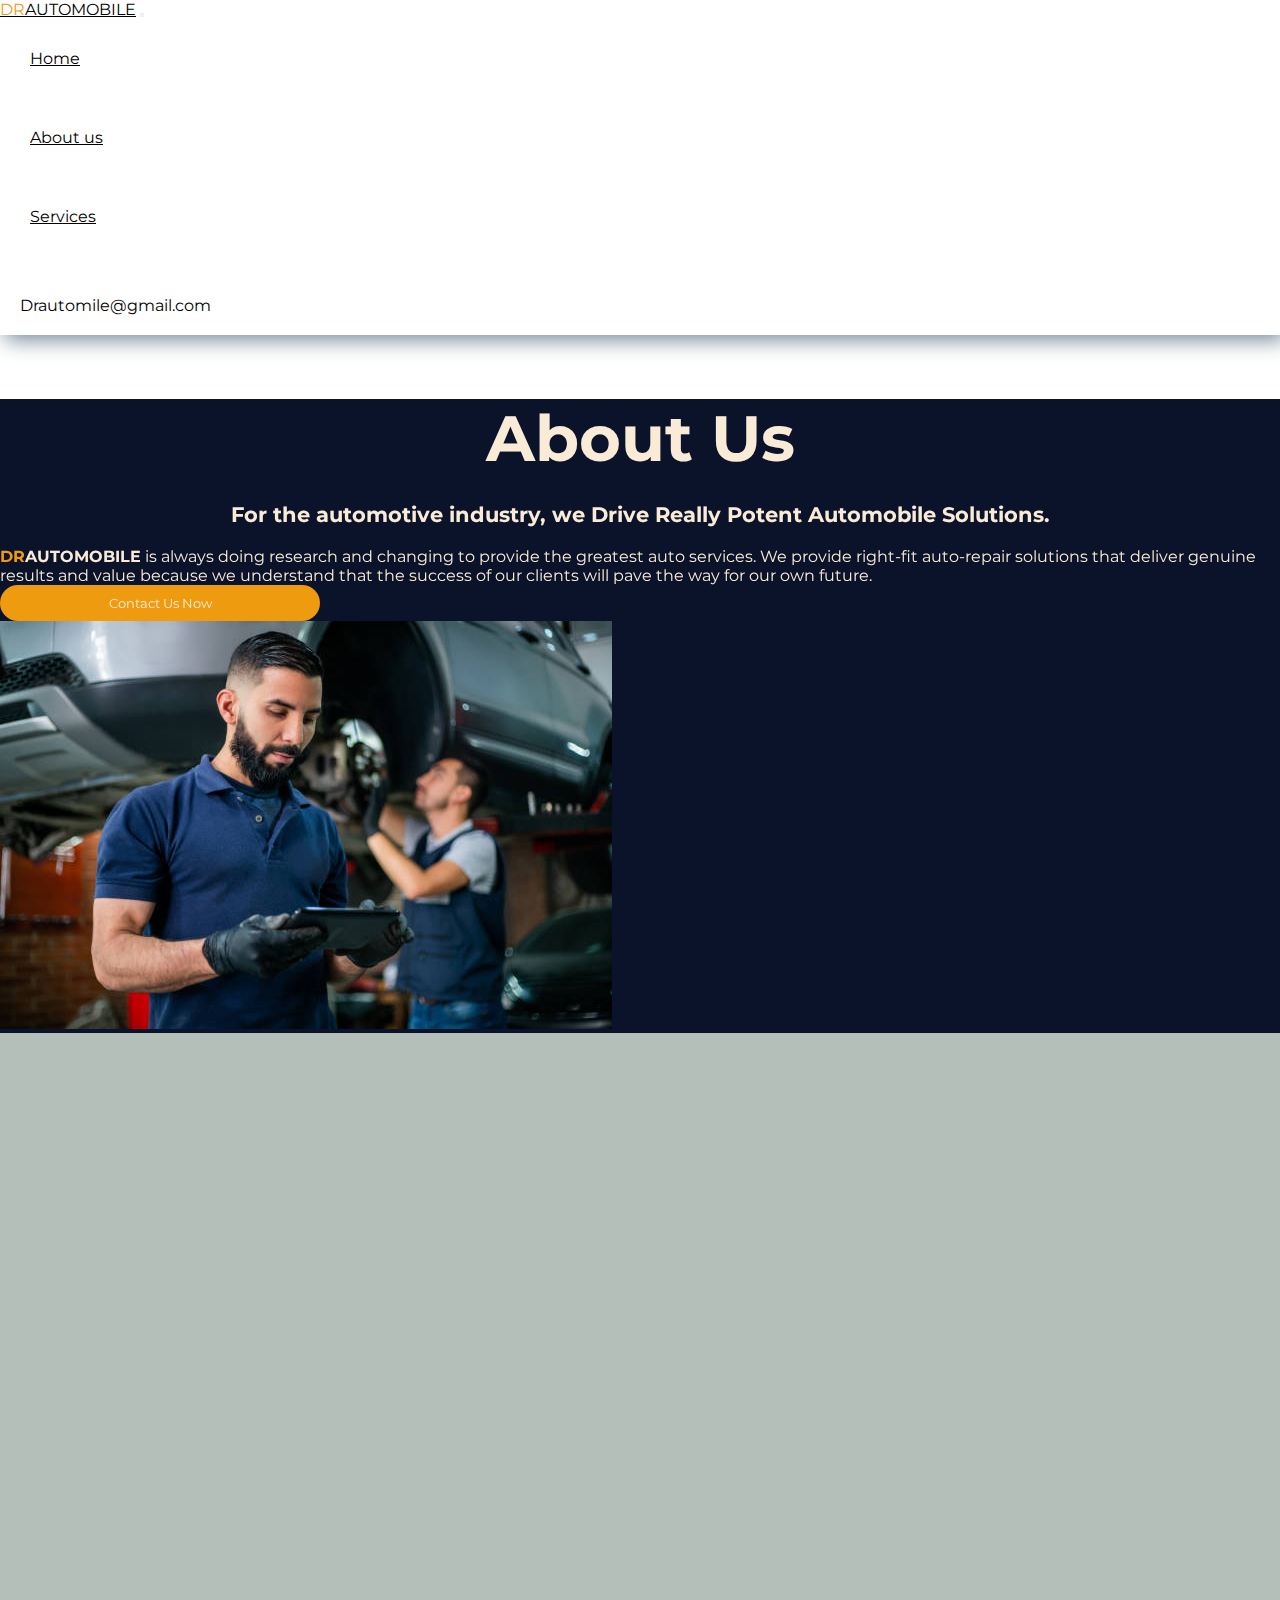
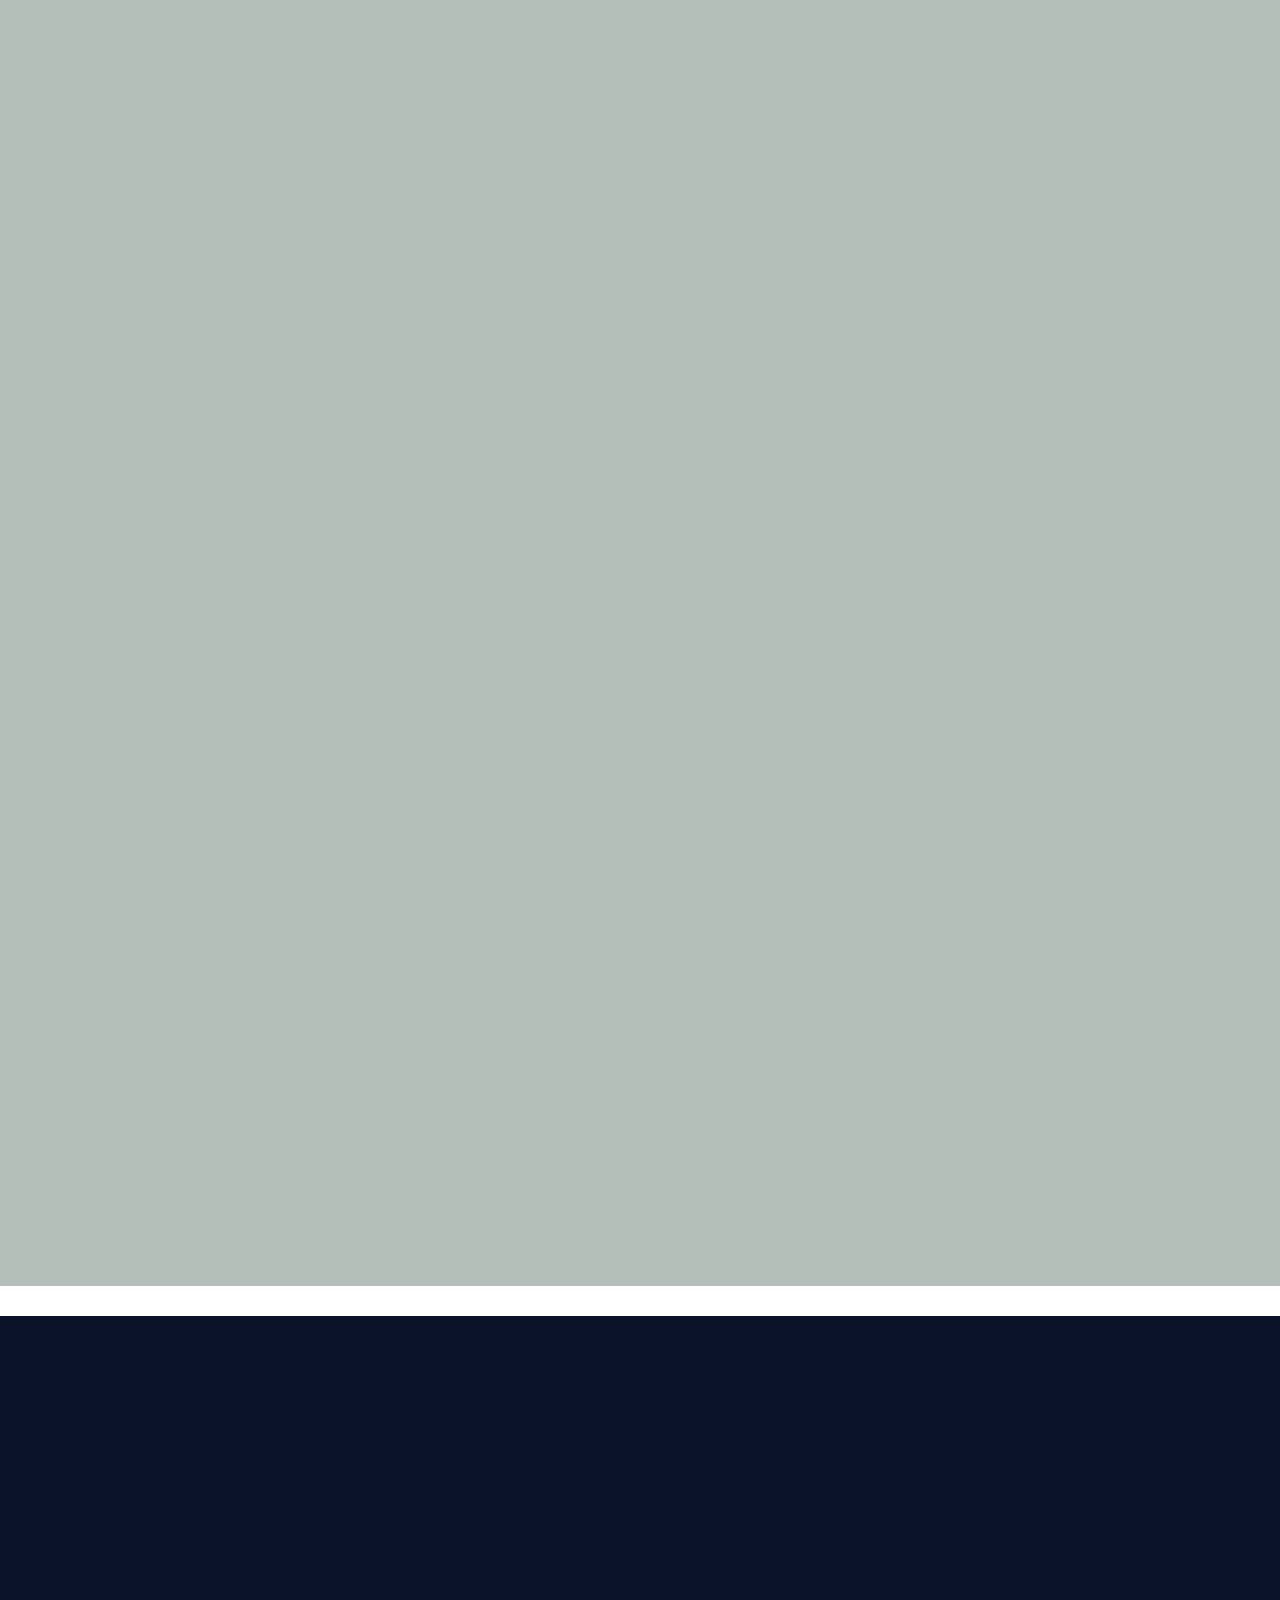
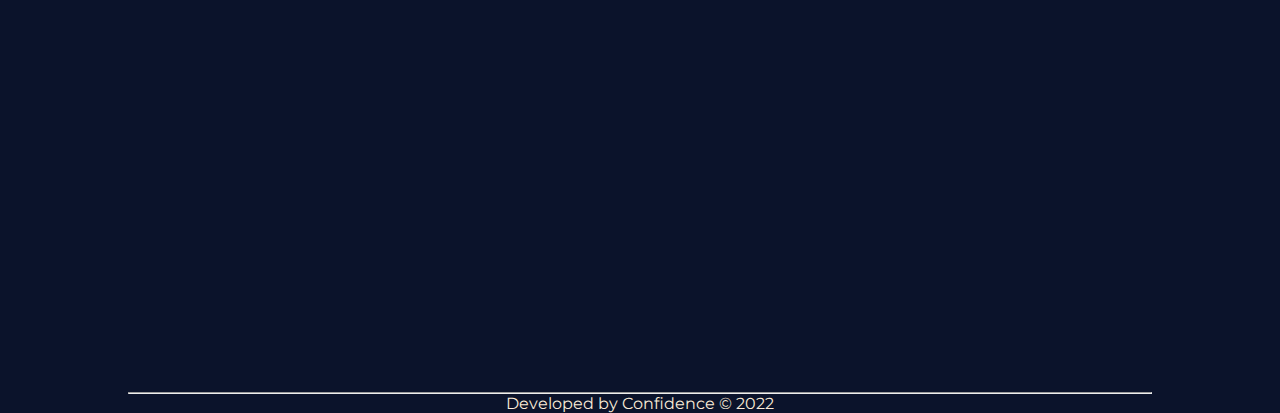
==== commit 64bb09c6: "final commit" ====
--- a/about.html
+++ b/about.html
@@ -66,7 +66,7 @@
                                 <h2 class= "about">About Us</h2>
                                 <h5>For the automotive industry, we Drive Really Potent Automobile Solutions.</h5>
                                 <p class="para2">
-                                    <b><span>DR</span>AUTOMOBILE</b> is always doing research and changing to provide the greatest auto services. We provide right-fit auto-repair solutions that deliver genuine results and value because we understand that the success of our clients will pave the way for our own future.
+                                    <b><span class="logo-name">DR</span>AUTOMOBILE</b> is always doing research and changing to provide the greatest auto services. We provide right-fit auto-repair solutions that deliver genuine results and value because we understand that the success of our clients will pave the way for our own future.
                                 </p>
                                 <a href= "services.html"><input type= "button" value= "Contact Us Now" class= "button mb-3"></a>
                             </div>
@@ -190,7 +190,7 @@
 							<p>tel: +223 098-989<br>
 									+223 543-878
 							</p>
-							<b class= "bold"><p><span>DR</span>AUTOMOBILE</p></b>
+							<b class= "bold"><p><span class="logo-name">DR</span>AUTOMOBILE</p></b>
 						</div>
 					</div>
 				</div>
